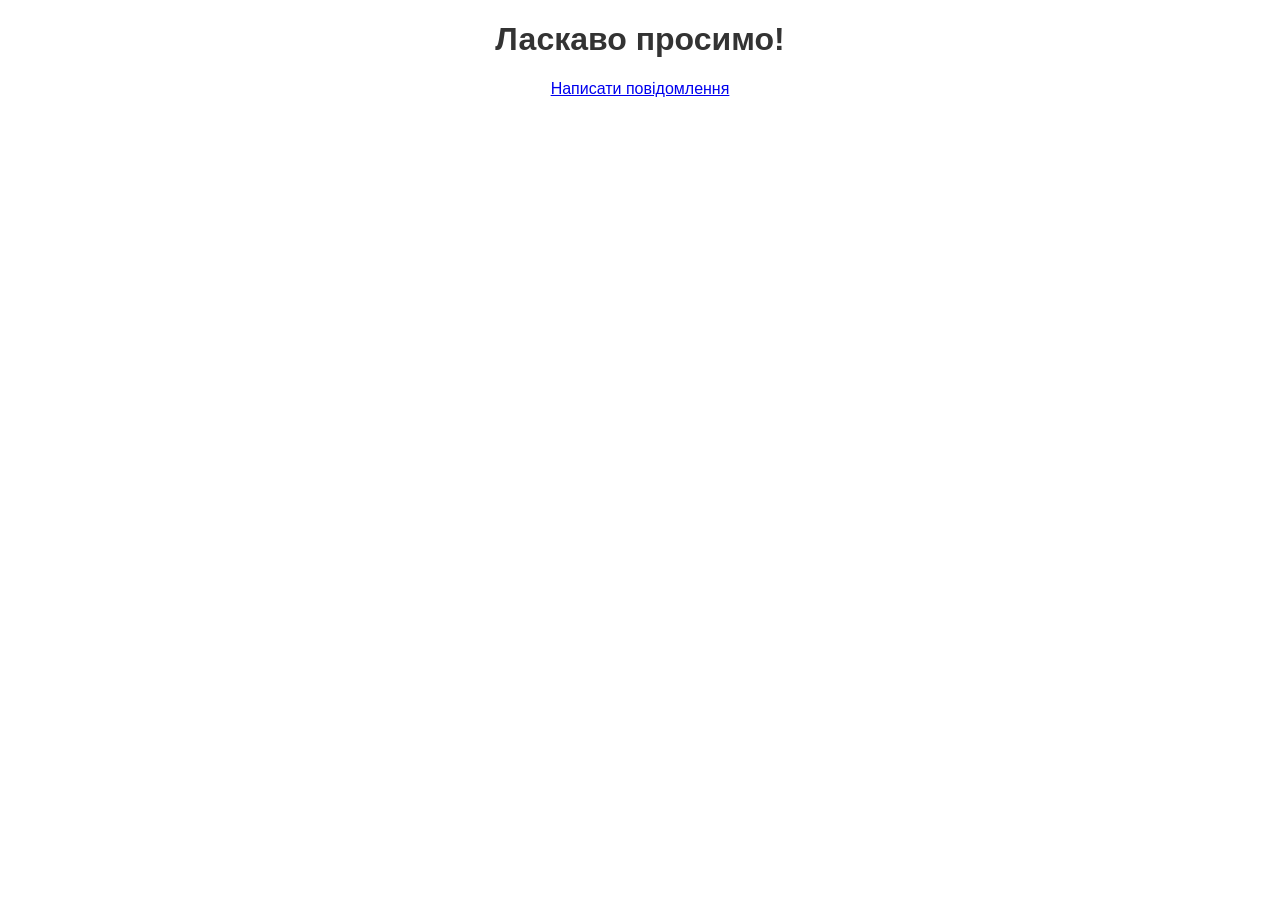
==== index.html @ fed88c1a "Homework task" ====
<!DOCTYPE html>
<html>
<head>
    <title>Головна сторінка</title>
    <link rel="stylesheet" href="/static/style.css">
</head>
<body>
    <h1>Ласкаво просимо!</h1>
    <a href="/message">Написати повідомлення</a>
</body>
</html>
---- static/style.css ----
body { font-family: Arial, sans-serif; text-align: center; }
h1 { color: #333; }
button { padding: 10px; }
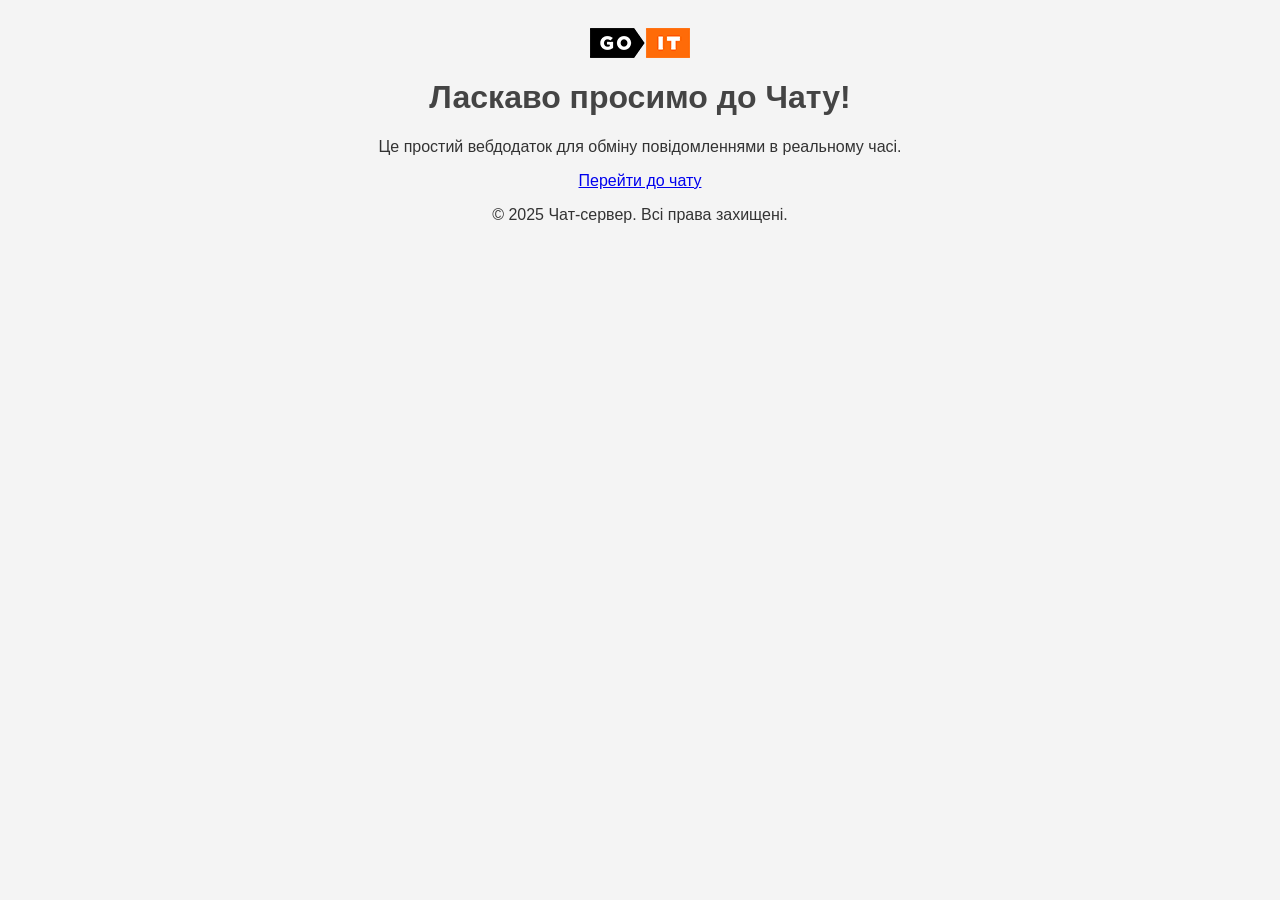
==== commit 3ee68457: "Homework task" ====
--- a/index.html
+++ b/index.html
@@ -1,11 +1,24 @@
 <!DOCTYPE html>
-<html>
+<html lang="uk">
 <head>
+    <meta charset="UTF-8">
+    <meta name="viewport" content="width=device-width, initial-scale=1.0">
     <title>Головна сторінка</title>
-    <link rel="stylesheet" href="/static/style.css">
+    <link rel="stylesheet" href="static/style.css">
 </head>
 <body>
-    <h1>Ласкаво просимо!</h1>
-    <a href="/message">Написати повідомлення</a>
+    <header>
+        <img src="static/logo.png" alt="Логотип" class="logo">
+        <h1>Ласкаво просимо до Чату!</h1>
+    </header>
+
+    <main>
+        <p>Це простий вебдодаток для обміну повідомленнями в реальному часі.</p>
+        <a href="/message" class="btn">Перейти до чату</a>
+    </main>
+
+    <footer>
+        <p>&copy; 2025 Чат-сервер. Всі права захищені.</p>
+    </footer>
 </body>
 </html>
--- a/static/style.css
+++ b/static/style.css
@@ -1,3 +1,100 @@
-body { font-family: Arial, sans-serif; text-align: center; }
-h1 { color: #333; }
-button { padding: 10px; }
+/* Основні стилі */
+body {
+    font-family: Arial, sans-serif;
+    background-color: #f4f4f4;
+    color: #333;
+    text-align: center;
+    padding: 20px;
+}
+
+/* Заголовки */
+h1, h2 {
+    color: #444;
+}
+
+/* Форма відправки повідомлень */
+form {
+    background: white;
+    max-width: 400px;
+    margin: 20px auto;
+    padding: 20px;
+    border-radius: 10px;
+    box-shadow: 0 0 10px rgba(0, 0, 0, 0.1);
+}
+
+input, textarea {
+    width: 100%;
+    padding: 10px;
+    margin-bottom: 10px;
+    border: 1px solid #ddd;
+    border-radius: 5px;
+    font-size: 16px;
+}
+
+textarea {
+    height: 100px;
+    resize: none;
+}
+
+/* Кнопка відправки */
+button {
+    width: 100%;
+    padding: 10px;
+    background-color: #28a745;
+    color: white;
+    font-size: 16px;
+    border: none;
+    border-radius: 5px;
+    cursor: pointer;
+    transition: background 0.3s;
+}
+
+button:hover {
+    background-color: #218838;
+}
+
+/* Блок історії повідомлень */
+h2 {
+    margin-top: 30px;
+}
+
+#messageList {
+    max-width: 500px;
+    margin: 0 auto;
+    padding: 0;
+    list-style-type: none;
+}
+
+/* Стилі для кожного повідомлення */
+#messageList li {
+    background: white;
+    margin-bottom: 10px;
+    padding: 10px;
+    border-left: 5px solid #007bff;
+    border-radius: 5px;
+    box-shadow: 0 0 5px rgba(0, 0, 0, 0.1);
+    text-align: left;
+}
+
+#messageList li strong {
+    color: #007bff;
+}
+
+/* Адаптивність для мобільних пристроїв */
+@media (max-width: 600px) {
+    form {
+        width: 90%;
+    }
+
+    #messageList {
+        width: 90%;
+    }
+}
+
+/* Логотип */
+.logo {
+    width: 100px;
+    height: auto;
+    display: block;
+    margin: 0 auto 10px;
+}
